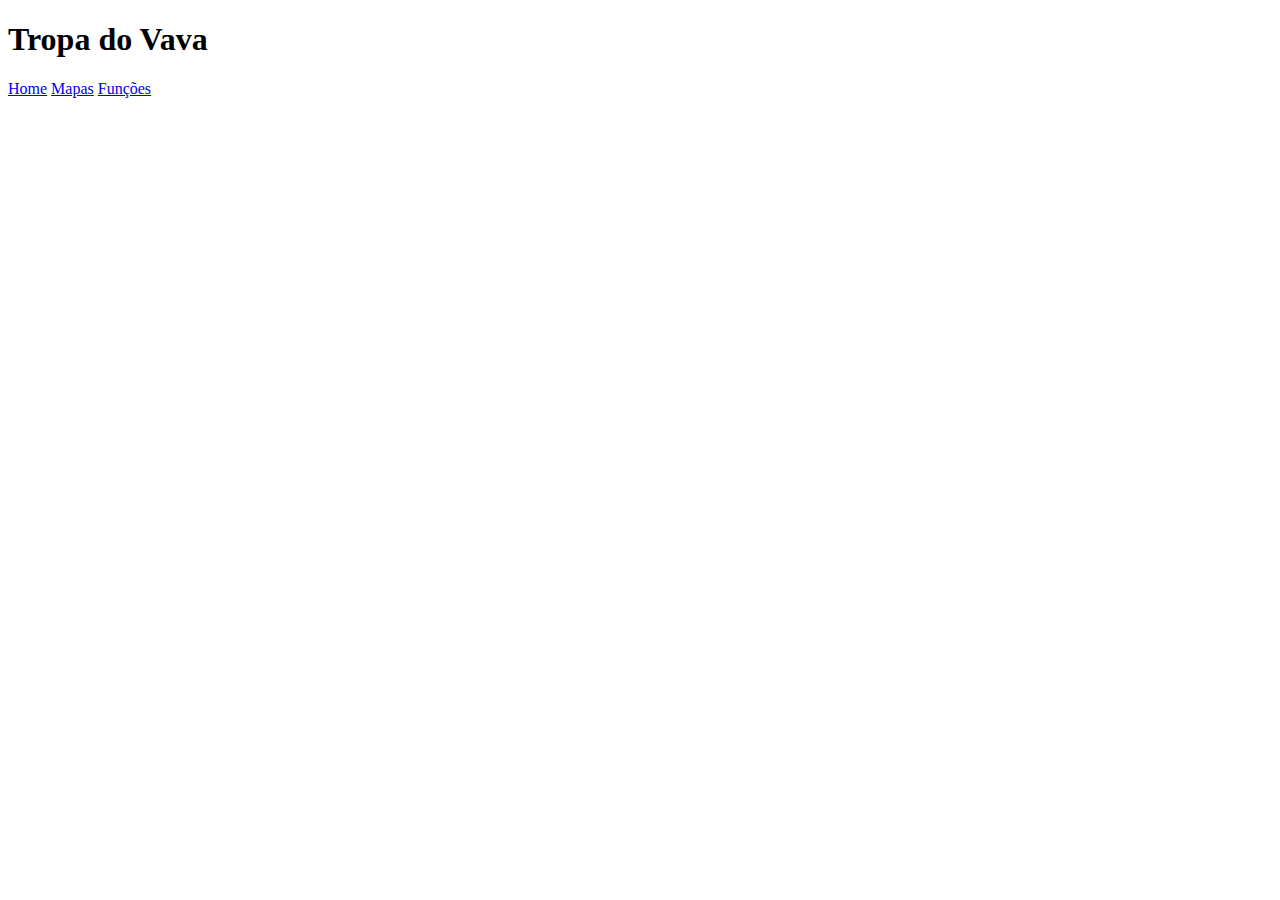
==== agentes/astra.html @ 4419c73b "01-10-2024" ====
<!DOCTYPE html>
<html lang="pt-br">
<head>
    <meta charset="UTF-8">
    <meta name="viewport" content="width=device-width, initial-scale=1.0">
    <title>Tropa do Vava</title>
    <link rel="stylesheet" href="./estilos/style.css">
</head>
<body>
    <header>
        <h1>Tropa do Vava</h1>
    </header>
    <nav>
        <a href="#">Home</a>
        <a href="#">Mapas</a>
        <a href="#">Funções</a>
    </nav>
    
</body>
</html>
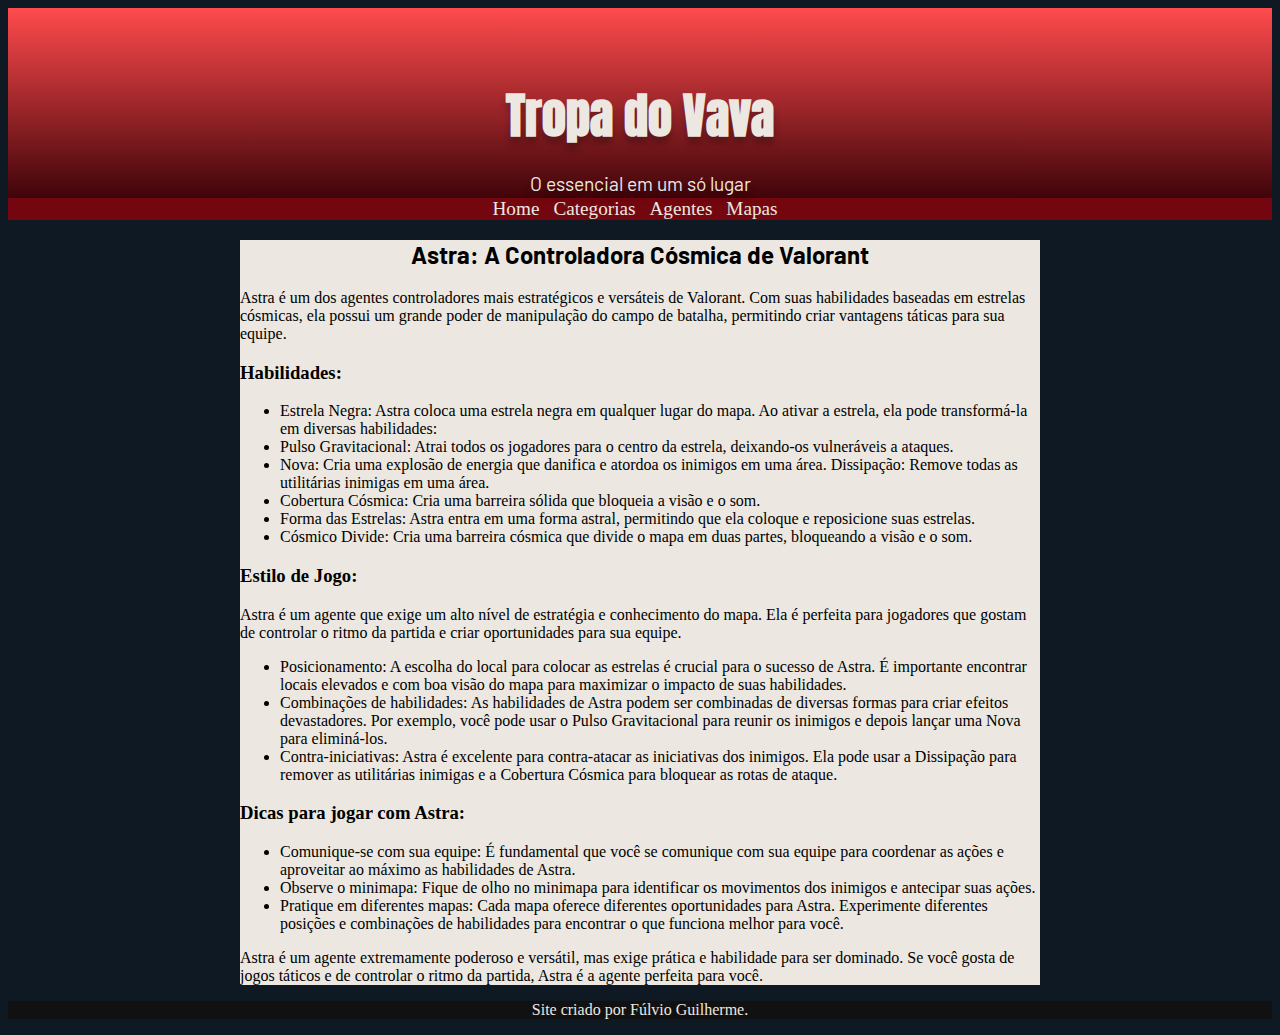
==== commit 270b426e: "01/10/2024" ====
--- a/agentes/astra.html
+++ b/agentes/astra.html
@@ -3,18 +3,63 @@
 <head>
     <meta charset="UTF-8">
     <meta name="viewport" content="width=device-width, initial-scale=1.0">
-    <title>Tropa do Vava</title>
-    <link rel="stylesheet" href="./estilos/style.css">
+    <title>Tropa do Vava - Astra</title>
+    <link rel="stylesheet" href="../estilos/style.css">
 </head>
 <body>
     <header>
-        <h1>Tropa do Vava</h1>
+        <h1>
+            Tropa do Vava
+        </h1>
+        <p>O essencial em um só lugar</p>
     </header>
     <nav>
-        <a href="#">Home</a>
+        <a href="../index.html">Home</a>
+        <a href="#">Categorias</a>
+        <a href="#">Agentes</a>
         <a href="#">Mapas</a>
-        <a href="#">Funções</a>
     </nav>
-    
+    <main>
+        <article>
+        <h2>
+            Astra: A Controladora Cósmica de Valorant
+        </h2>
+        <p>Astra é um dos agentes controladores mais estratégicos e versáteis de Valorant. Com suas habilidades baseadas em estrelas cósmicas, ela possui um grande poder de manipulação do campo de batalha, permitindo criar vantagens táticas para sua equipe.</p>
+
+        <h3>Habilidades:</h3>
+
+        <ul>
+            <li>Estrela Negra: Astra coloca uma estrela negra em qualquer lugar do mapa. Ao ativar a estrela, ela pode transformá-la em diversas habilidades:</li>
+            <li>Pulso Gravitacional: Atrai todos os jogadores para o centro da estrela, deixando-os vulneráveis a ataques.</li>
+            <li>
+                Nova: Cria uma explosão de energia que danifica e atordoa os inimigos em uma área.
+                Dissipação: Remove todas as utilitárias inimigas em uma área.
+            </li>
+            <li>Cobertura Cósmica: Cria uma barreira sólida que bloqueia a visão e o som.</li>
+            <li>Forma das Estrelas: Astra entra em uma forma astral, permitindo que ela coloque e reposicione suas estrelas.</li>
+            <li>Cósmico Divide: Cria uma barreira cósmica que divide o mapa em duas partes, bloqueando a visão e o som.</li>
+        </ul>
+        <h3>Estilo de Jogo:</h3>
+
+        <p>Astra é um agente que exige um alto nível de estratégia e conhecimento do mapa. Ela é perfeita para jogadores que gostam de controlar o ritmo da partida e criar oportunidades para sua equipe.</p>
+
+        <ul>
+            <li>Posicionamento: A escolha do local para colocar as estrelas é crucial para o sucesso de Astra. É importante encontrar locais elevados e com boa visão do mapa para maximizar o impacto de suas habilidades.</li>
+            <li>Combinações de habilidades: As habilidades de Astra podem ser combinadas de diversas formas para criar efeitos devastadores. Por exemplo, você pode usar o Pulso Gravitacional para reunir os inimigos e depois lançar uma Nova para eliminá-los.</li>
+            <li>Contra-iniciativas: Astra é excelente para contra-atacar as iniciativas dos inimigos. Ela pode usar a Dissipação para remover as utilitárias inimigas e a Cobertura Cósmica para bloquear as rotas de ataque.</li>
+        </ul>
+        <h3>Dicas para jogar com Astra:</h3>
+
+        <ul>
+            <li>Comunique-se com sua equipe: É fundamental que você se comunique com sua equipe para coordenar as ações e aproveitar ao máximo as habilidades de Astra.</li>
+            <li>Observe o minimapa: Fique de olho no minimapa para identificar os movimentos dos inimigos e antecipar suas ações.</li>
+            <li>Pratique em diferentes mapas: Cada mapa oferece diferentes oportunidades para Astra. Experimente diferentes posições e combinações de habilidades para encontrar o que funciona melhor para você.</li>
+        </ul>
+        <p>Astra é um agente extremamente poderoso e versátil, mas exige prática e habilidade para ser dominado. Se você gosta de jogos táticos e de controlar o ritmo da partida, Astra é a agente perfeita para você.</p>
+    </article>
+    </main>
+    <footer>
+        <p>Site criado por Fúlvio Guilherme.</p>
+    </footer>
 </body>
 </html>--- a/estilos/style.css
+++ b/estilos/style.css
@@ -0,0 +1,106 @@
+@charset "UTF-8";
+
+
+@import url('https://fonts.googleapis.com/css2?family=Barlow:ital,wght@0,100;0,200;0,300;0,400;0,500;0,600;0,700;0,800;0,900;1,100;1,200;1,300;1,400;1,500;1,600;1,700;1,800;1,900&display=swap');
+
+@import url('https://fonts.googleapis.com/css2?family=Anton&family=Barlow:ital,wght@0,100;0,200;0,300;0,400;0,500;0,600;0,700;0,800;0,900;1,100;1,200;1,300;1,400;1,500;1,600;1,700;1,800;1,900&display=swap');
+
+
+
+
+:root {
+    --cor00: #ECE8E1;
+    --cor01: #FF4B4D;
+    --cor02: #0F1923;
+    --cor03: #111111;
+    --cor04: #73060F;
+    --cor05: #400409;
+    
+
+
+    --fonte-padrao: Arial, Verdana, Helvetica, sans-serif;
+    --fonte-destaque: 'Barlow', 'sans-serif';
+    --fonte-especial: 'Anton', sans-serif;
+}
+
+
+body {
+    background-color: var(--cor02);
+   
+}
+
+header {
+    background-image: linear-gradient(to bottom, var(--cor01), var(--cor05));
+    min-height: 150px;
+    text-align: center;
+    padding-top: 40px;
+}
+
+header > h1 {
+    font-family: var(--fonte-especial);
+    font-size: 3em;
+    color: var(--cor00);
+    margin-bottom: 20px;
+    text-shadow: 0px 7px 7px rgba(0, 0, 0, 0.253);
+
+}
+
+header > p {
+    font-family: var(--fonte-destaque);
+    color: var(--cor00);
+    font-size: 1.2em;
+    max-width: 500px;
+    padding-right: 10px;
+    padding-left: 10px;
+    margin: auto;
+    text-shadow: 0px 7px 7px rgba(0, 0, 0, 0.253);
+}
+
+nav {
+    background-color: var(--cor04);
+    text-align: center;
+}
+
+nav a {
+    text-decoration: none;
+    color: var(--cor00);
+    padding-right: 10px;
+    font-size: 1.2em;
+
+}
+
+nav a:hover {
+    background-color: var(--cor05);
+    
+}
+
+main {
+    background-color: var(--cor00);
+    min-width: 320px;
+    max-width: 800px;
+    margin: auto;
+}
+
+main h1 {
+    font-family: var(--fonte-destaque);
+
+}
+
+main h2 {
+    font-family: var(--fonte-destaque);
+    font-size: 1.5em;
+    text-align: center;
+
+}
+
+img {
+    width: 250px;
+    height: 250px;
+    padding: 5px;
+}
+
+footer {
+    background-color: var(--cor03);
+    color: var(--cor00);
+    text-align: center;
+}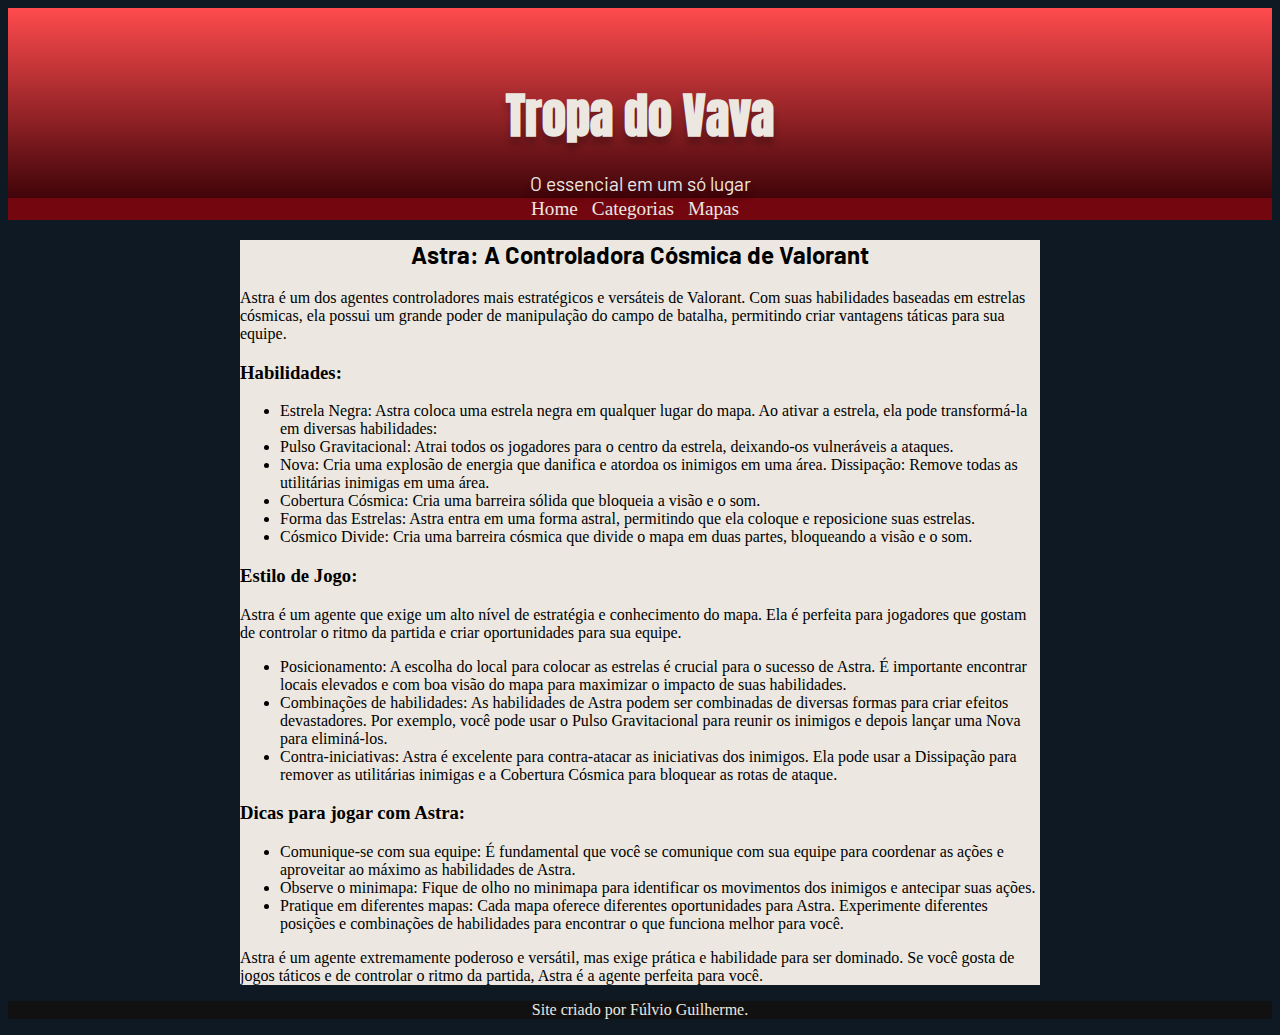
==== commit 0005f000: "01/10/2024" ====
--- a/agentes/astra.html
+++ b/agentes/astra.html
@@ -15,8 +15,7 @@
     </header>
     <nav>
         <a href="../index.html">Home</a>
-        <a href="#">Categorias</a>
-        <a href="#">Agentes</a>
+        <a href="#">Categorias</a>        
         <a href="#">Mapas</a>
     </nav>
     <main>
--- a/estilos/style.css
+++ b/estilos/style.css
@@ -94,9 +94,14 @@
 }
 
 img {
-    width: 250px;
+    width: 200px;
     height: 250px;
-    padding: 5px;
+    padding: 3px;
+    
+}
+
+div.agente {
+    margin-left: 92px;
 }
 
 footer {
